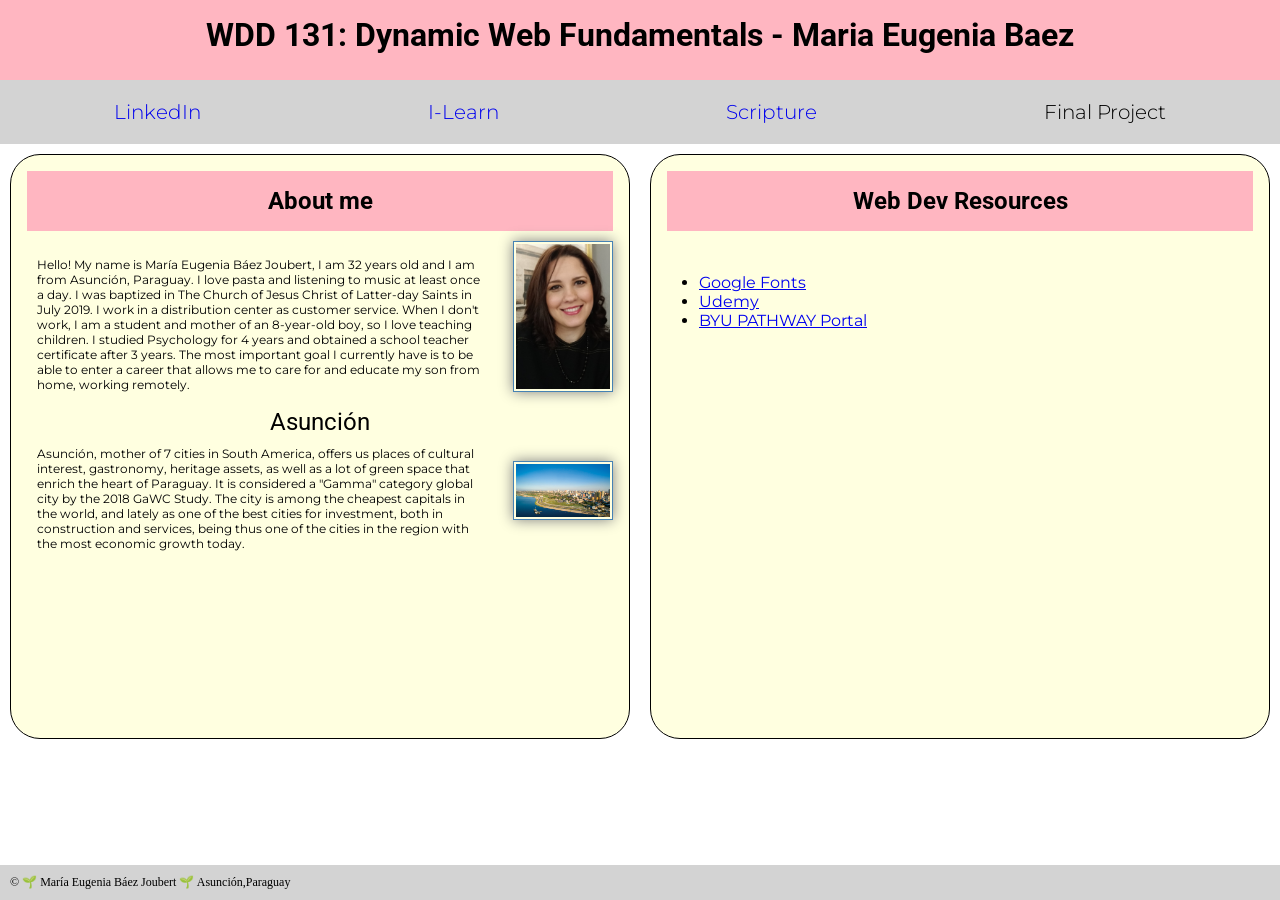
==== index.html @ d3637c9e "basic added" ====
<!doctype html>
<html lang="en-US">
  <head>
    <meta charset="utf-8">
    <meta name="viewport" content="width=device-width">
    <title>WDD 131 - Dynamic Web Fundamentals - Maria Eugenia Baez</title>
    <link rel="stylesheet" href="styles/base.css">
    <meta name="description" content="WDD 131. Dynamic Web Fundamentals.Maria Eugenia Baez index page">
    <meta name="author" content="María Eugenia Báez">
    <script defer="getdates.js"></script>
  </head>
  <body>
    <header>
        <h1>WDD 131: Dynamic Web Fundamentals - Maria Eugenia Baez</h1>
        <nav>
            <a href="https://www.linkedin.com/in/mar%C3%ADa-eugenia-b%C3%A1ez-joubert-3a83051a2/?trk=opento_sprofile_topcard">LinkedIn</a>
            <a href="https://byui.instructure.com/">I-Learn</a>
            <a href="https://www.churchofjesuschrist.org/study/scriptures/bofm/enos/1?lang=spa">Scripture</a>
            <a>Final Project</a>
        </nav>
    </header>
    <main>
        <div class="container">
            <section class="card">
                <h1>About me</h1>
                <div class="about">
                    <p>Hello! My name is María Eugenia Báez Joubert, I am 32 years old and I am from Asunción, Paraguay.
                    I love pasta and listening to music at least once a day.
                    I was baptized in The Church of Jesus Christ of Latter-day Saints in July 2019. I work in a distribution center as customer service.
                    When I don't work, I am a student and mother of an 8-year-old boy, so I love teaching children.
                    I studied Psychology for 4 years and obtained a school teacher certificate after 3 years. The most important goal I currently have is to be able to enter a career that allows me to care for and educate my son from home, working remotely.</p>
                    <img class="aboutimage" src="images/profile.jpeg" alt="Hello, my name is Maria Eugenia" width="200"> 
                </div>   
                <h2>Asunción</h2>
                <div class="country">
                    <p>Asunción, mother of 7 cities in South America, offers us places of cultural interest, gastronomy, heritage assets, as well as a lot of green space that enrich the heart of Paraguay. It is considered a "Gamma" category global city by the 2018 GaWC Study. The city is among the cheapest capitals in the world, and lately as one of the best cities for investment, both in construction and services, being thus one of the cities in the region with the most economic growth today.</p>
                    <img class="countryimage" src="images/Asuncion.jpg" alt="Asunción landscape">
                </div>
            </section>
           
            <section class="card2">
                <h1>Web Dev Resources</h1>
                <ul class="resources">
                    <li><a href="https://fonts.google.com/" target="_blank">Google Fonts</a></li>
                    <li><a href="https://www.udemy.com/?utm_source=adwords&utm_medium=udemyads&utm_campaign=Branded-Topic_la.ES_cc.LATAM&campaigntype=Search&portfolio=BrandTopic&language=ES&product=Course&test=&audience=Keyword&topic=&priority=&utm_content=deal4584&utm_term=_._ag_122876139243_._ad_604231009895_._kw_cursos%20udemi_._de_c_._dm__._pl__._ti_kwd-981101928127_._li_1011782_._pd__._&matchtype=b&gad_source=1&gclid=Cj0KCQjwgL-3BhDnARIsAL6KZ69Gf1G2subRylRYyDjAL9Yqgz5Ic9U2nKDcVXAjUmNPHnoq2un6dIgaAiWtEALw_wcB" target="_blank">Udemy</a></li>
                    <li><a href="https://degreeportal.byupathway.org/?providerId=8389" target="_blank">BYU PATHWAY Portal</a></li>
                </ul>
            </section>
        </div>
    </main>
    <footer>
        <p>&copy; <span id="currentyear"></span> 🌱 María Eugenia Báez Joubert 🌱 Asunción,Paraguay</p>
        <p><span id="lastModified"></span></p>
    </footer>
  </body>
</html>
---- styles/base.css ----
@import url('https://fonts.googleapis.com/css2?family=Montserrat:ital,wght@0,100..900;1,100..900&family=Roboto:wght@100;300;400;500;700&display=swap');

* {
    margin: 0;
    padding: 0;
    box-sizing: border-box;
}

body {
    display: grid;
    height: 100vh;
    grid-template: auto 1fr auto / 300px 2fr;
}

header {
    background: lightpink;
    grid-column: 1 / 5;
}

header main footer {
    max-width: 1280px;
    margin: auto;
}

h1 {
    font-family: roboto;
    font-weight: Black 900;
    text-align: center;
    background-color: lightpink;
    margin-bottom: 10px;
    padding: 1rem;
}

h2 {
    font-family: roboto;
    font-weight: 400;
    text-align: center;
}

img {
    width: 150px;
    height: auto;
    border: 1px solid steelblue;
    padding: 2px;
    box-shadow: 0 0 13px gray;
}

p {
    margin: 0;
    padding: 10px;
    font-family: var(--paragraph-font);
    font-style: normal;
    font-weight: 400;
    font-size: 12px;
}

.container {
    display: flex;
    width: 100vw;
    font-family: montserrat;
    height: 60vh;  
    border-radius: 30px; 
}

.card img {
    width: 100px;
    float: right;
    margin: 0 0 1rem 1rem;
}

.card {
    display: flex;
    background-color: lightyellow;
    flex: 1;
    height: 65vh;
    flex-direction: column;
    border: 1px solid #000;
    border-radius: 30px;
    margin: 10px;
    padding: 1rem;
}


.card2 {
    display: flex;
    background-color: lightyellow;
    text-align: left;
    flex-direction: column;
    flex: 1;
    height: 65vh;
    border: 1px solid #000;
    border-radius: 30px;
    margin: 10px;
    padding: 1rem;
}

.resources {
    align-items: center;
    padding: 2rem;
}

.about {
    display: flex;
    align-items: center;
}

.country {
    display: flex;
    align-items: center;
}

.countryimage {
    width: 350px;
}

nav {
    display: flex;
    background: lightgray;
    text-decoration: none;
    justify-content: space-around;
    padding: 0;
    margin: 0;
}

nav a {
    display: flex;
    padding: 20px;
    font-family: montserrat;
    font-weight: 300;
    text-decoration: none;
    font-size: 20px;
    border-radius: 10px;
}

nav a:hover {
    background-color: #fcf7de;
    color: #484029;
}

footer {
    display: flex;
    background-color: lightgrey;
    align-items: center;
    position: absolute;
    bottom: 0;
    width: 100%;
}
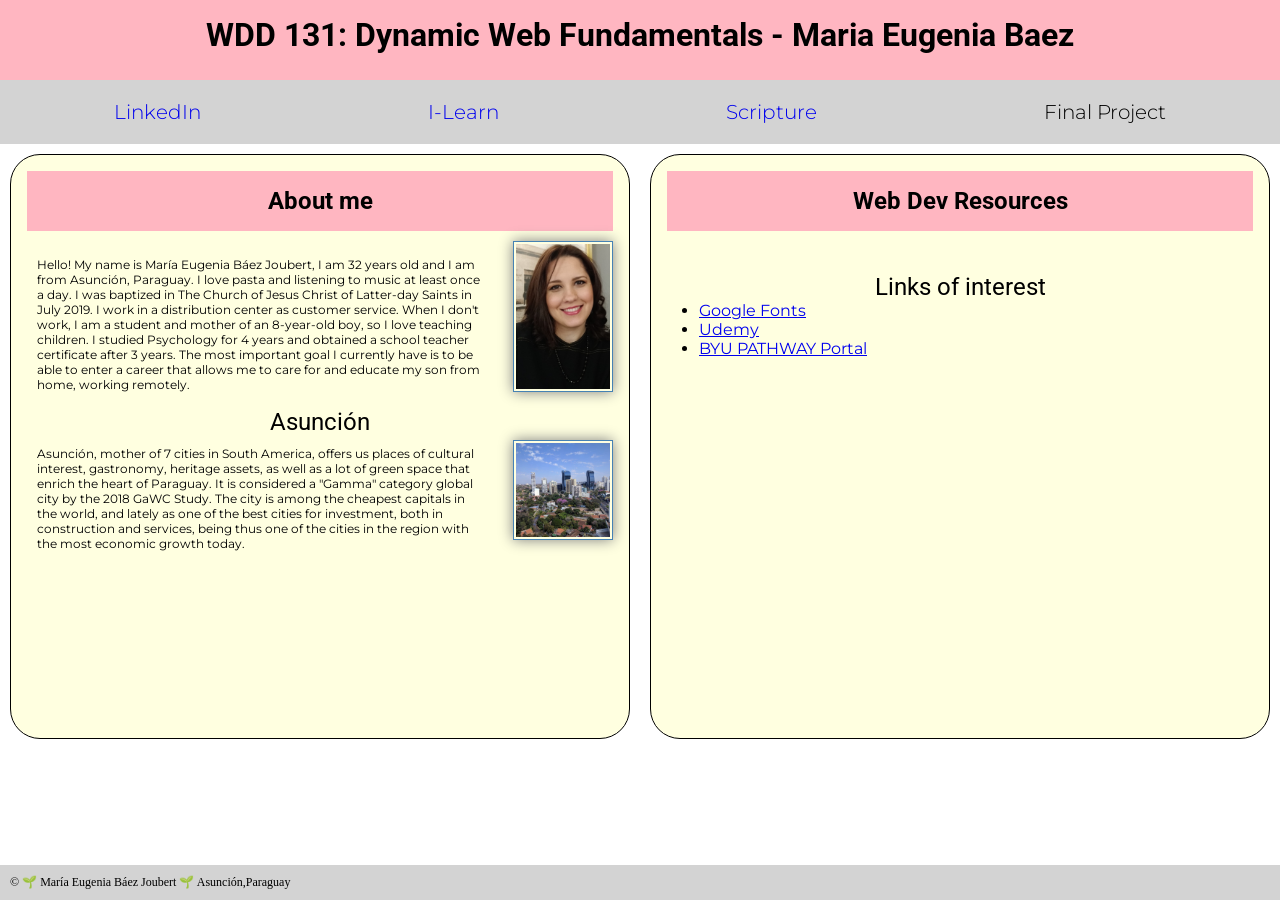
==== commit f06dc17e: "index added" ====
--- a/index.html
+++ b/index.html
@@ -7,13 +7,13 @@
     <link rel="stylesheet" href="styles/base.css">
     <meta name="description" content="WDD 131. Dynamic Web Fundamentals.Maria Eugenia Baez index page">
     <meta name="author" content="María Eugenia Báez">
-    <script defer="getdates.js"></script>
+    <script defer src="getdates.js"></script>
   </head>
   <body>
     <header>
         <h1>WDD 131: Dynamic Web Fundamentals - Maria Eugenia Baez</h1>
         <nav>
-            <a href="https://www.linkedin.com/in/mar%C3%ADa-eugenia-b%C3%A1ez-joubert-3a83051a2/?trk=opento_sprofile_topcard">LinkedIn</a>
+            <a href="https://www.linkedin.com/in/maría-eugenia-báez-joubert">LinkedIn</a>
             <a href="https://byui.instructure.com/">I-Learn</a>
             <a href="https://www.churchofjesuschrist.org/study/scriptures/bofm/enos/1?lang=spa">Scripture</a>
             <a>Final Project</a>
@@ -41,7 +41,8 @@
             <section class="card2">
                 <h1>Web Dev Resources</h1>
                 <ul class="resources">
-                    <li><a href="https://fonts.google.com/" target="_blank">Google Fonts</a></li>
+                    <h2>Links of interest</h2>
+                    <li><a href="https://www.fonts.google.com" target="_blank">Google Fonts</a></li>
                     <li><a href="https://www.udemy.com/?utm_source=adwords&utm_medium=udemyads&utm_campaign=Branded-Topic_la.ES_cc.LATAM&campaigntype=Search&portfolio=BrandTopic&language=ES&product=Course&test=&audience=Keyword&topic=&priority=&utm_content=deal4584&utm_term=_._ag_122876139243_._ad_604231009895_._kw_cursos%20udemi_._de_c_._dm__._pl__._ti_kwd-981101928127_._li_1011782_._pd__._&matchtype=b&gad_source=1&gclid=Cj0KCQjwgL-3BhDnARIsAL6KZ69Gf1G2subRylRYyDjAL9Yqgz5Ic9U2nKDcVXAjUmNPHnoq2un6dIgaAiWtEALw_wcB" target="_blank">Udemy</a></li>
                     <li><a href="https://degreeportal.byupathway.org/?providerId=8389" target="_blank">BYU PATHWAY Portal</a></li>
                 </ul>
--- a/styles/base.css
+++ b/styles/base.css
@@ -1,4 +1,4 @@
-@import url('https://fonts.googleapis.com/css2?family=Montserrat:ital,wght@0,100..900;1,100..900&family=Roboto:wght@100;300;400;500;700&display=swap');
+@import url('https://fonts.googleapis.com/css2?family=Montserrat:ital,wght@0,100..900;1,100..900&family=Roboto:wght@100;400&display=swap');
 
 * {
     margin: 0;
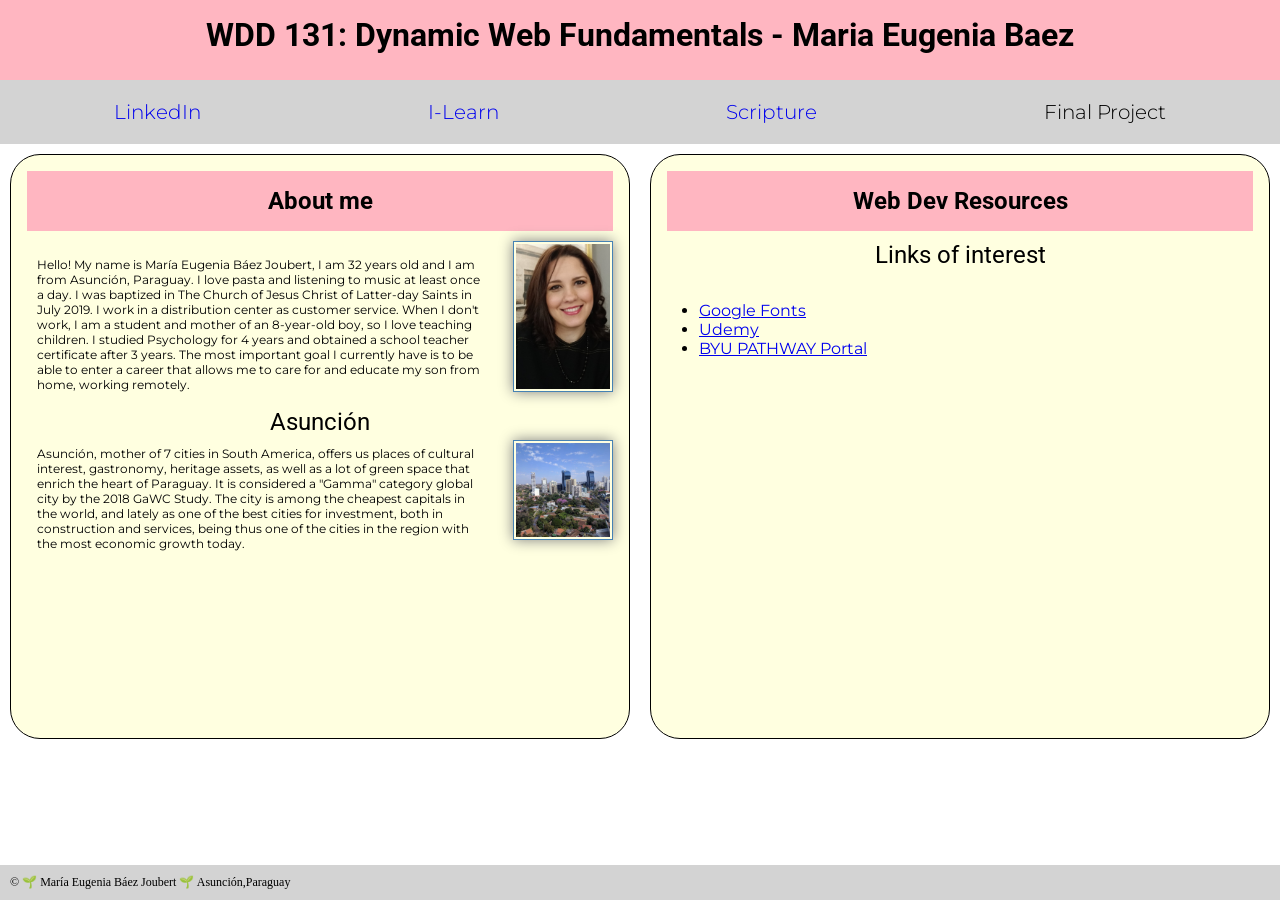
==== commit f1de8dd1: "index added" ====
--- a/index.html
+++ b/index.html
@@ -40,8 +40,8 @@
            
             <section class="card2">
                 <h1>Web Dev Resources</h1>
+                <h2>Links of interest</h2>
                 <ul class="resources">
-                    <h2>Links of interest</h2>
                     <li><a href="https://www.fonts.google.com" target="_blank">Google Fonts</a></li>
                     <li><a href="https://www.udemy.com/?utm_source=adwords&utm_medium=udemyads&utm_campaign=Branded-Topic_la.ES_cc.LATAM&campaigntype=Search&portfolio=BrandTopic&language=ES&product=Course&test=&audience=Keyword&topic=&priority=&utm_content=deal4584&utm_term=_._ag_122876139243_._ad_604231009895_._kw_cursos%20udemi_._de_c_._dm__._pl__._ti_kwd-981101928127_._li_1011782_._pd__._&matchtype=b&gad_source=1&gclid=Cj0KCQjwgL-3BhDnARIsAL6KZ69Gf1G2subRylRYyDjAL9Yqgz5Ic9U2nKDcVXAjUmNPHnoq2un6dIgaAiWtEALw_wcB" target="_blank">Udemy</a></li>
                     <li><a href="https://degreeportal.byupathway.org/?providerId=8389" target="_blank">BYU PATHWAY Portal</a></li>
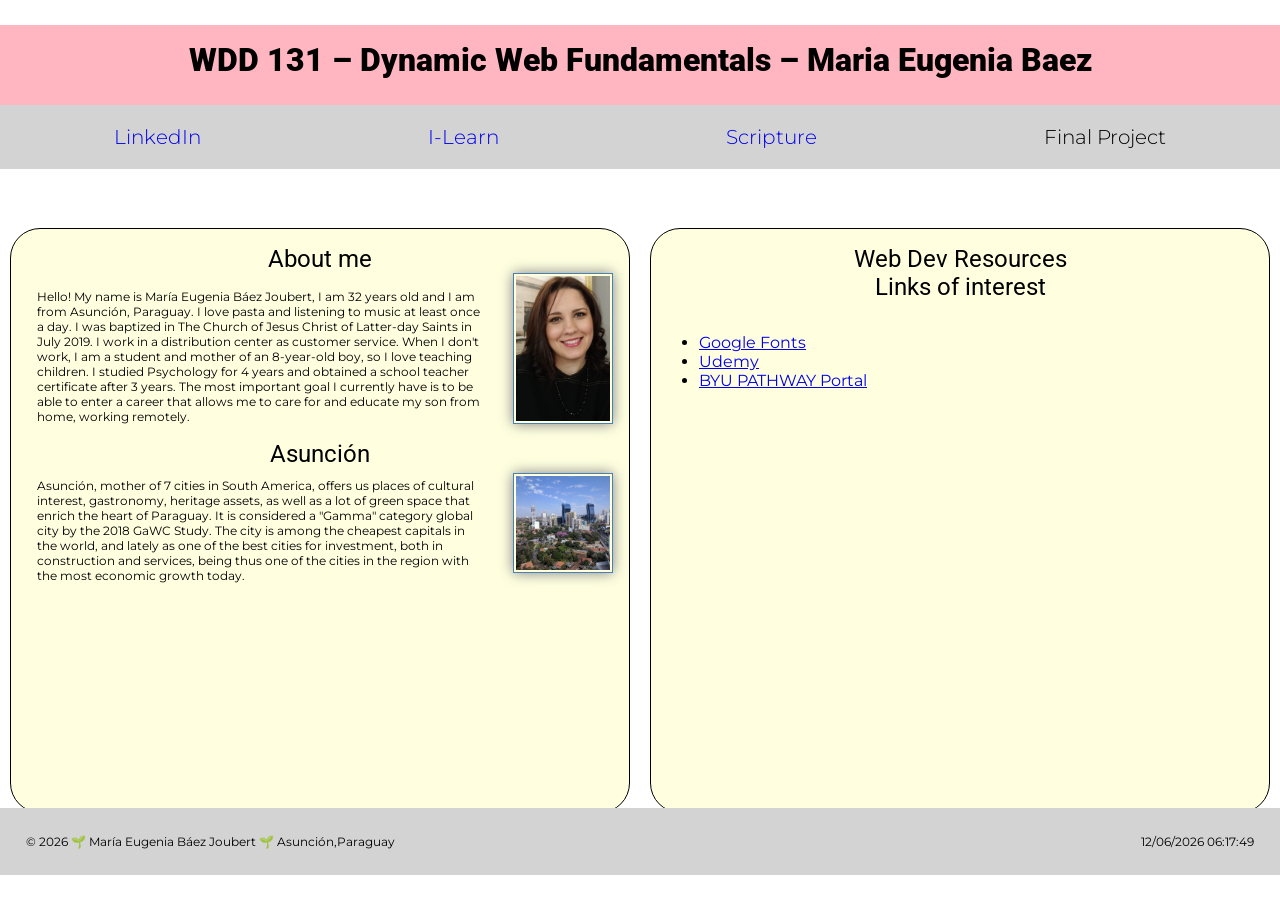
==== commit 7b5f7033: "index added" ====
--- a/index.html
+++ b/index.html
@@ -5,13 +5,13 @@
     <meta name="viewport" content="width=device-width">
     <title>WDD 131 - Dynamic Web Fundamentals - Maria Eugenia Baez</title>
     <link rel="stylesheet" href="styles/base.css">
-    <meta name="description" content="WDD 131. Dynamic Web Fundamentals.Maria Eugenia Baez index page">
+    <meta name="description" content="This is the index page for WDD 131 – Dynamic Web Fundamentals, created by Maria Eugenia Baez. Learn more about her background, interests, and city of origin.">
     <meta name="author" content="María Eugenia Báez">
-    <script defer src="getdates.js"></script>
+    <script defer src="scripts/getdates.js"></script>
   </head>
   <body>
     <header>
-        <h1>WDD 131: Dynamic Web Fundamentals - Maria Eugenia Baez</h1>
+        <h1><span id="course-title">WDD 131 – Dynamic Web Fundamentals</span> – Maria Eugenia Baez</h1>
         <nav>
             <a href="https://www.linkedin.com/in/maría-eugenia-báez-joubert">LinkedIn</a>
             <a href="https://byui.instructure.com/">I-Learn</a>
@@ -22,7 +22,7 @@
     <main>
         <div class="container">
             <section class="card">
-                <h1>About me</h1>
+                <h2>About me</h2>
                 <div class="about">
                     <p>Hello! My name is María Eugenia Báez Joubert, I am 32 years old and I am from Asunción, Paraguay.
                     I love pasta and listening to music at least once a day.
@@ -39,7 +39,7 @@
             </section>
            
             <section class="card2">
-                <h1>Web Dev Resources</h1>
+                <h2>Web Dev Resources</h2>
                 <h2>Links of interest</h2>
                 <ul class="resources">
                     <li><a href="https://www.fonts.google.com" target="_blank">Google Fonts</a></li>
--- a/styles/base.css
+++ b/styles/base.css
@@ -1,4 +1,12 @@
 @import url('https://fonts.googleapis.com/css2?family=Montserrat:ital,wght@0,100..900;1,100..900&family=Roboto:wght@100;400&display=swap');
+
+:root {
+    --main-bg: lightyellow;
+    --header-bg: lightpink;
+    --nav-bg: lightgray;
+    --font-main: 'Montserrat', sans-serif;
+    --font-title: 'Roboto', sans-serif;
+}
 
 * {
     margin: 0;
@@ -7,32 +15,33 @@
 }
 
 body {
-    display: grid;
-    height: 100vh;
-    grid-template: auto 1fr auto / 300px 2fr;
+    display: flex;
+    flex-direction: column;
+    min-height: 100vh;
+    font-family: var(--font-main);
+}
+
+header, main, footer {
+    max-width: 1280px;
+    margin: auto;
+    width: 100%;
 }
 
 header {
-    background: lightpink;
-    grid-column: 1 / 5;
-}
-
-header main footer {
-    max-width: 1280px;
-    margin: auto;
+    background: var(--header-bg);
 }
 
 h1 {
-    font-family: roboto;
-    font-weight: Black 900;
+    font-family: var(--font-title);
+    font-weight: 900;
     text-align: center;
-    background-color: lightpink;
+    background-color: var(--header-bg);
     margin-bottom: 10px;
     padding: 1rem;
 }
 
 h2 {
-    font-family: roboto;
+    font-family: var(--font-title);
     font-weight: 400;
     text-align: center;
 }
@@ -48,7 +57,7 @@
 p {
     margin: 0;
     padding: 10px;
-    font-family: var(--paragraph-font);
+    font-family: var(--font-main);
     font-style: normal;
     font-weight: 400;
     font-size: 12px;
@@ -56,8 +65,8 @@
 
 .container {
     display: flex;
-    width: 100vw;
-    font-family: montserrat;
+    width: 100%;
+    font-family: var(--font-main);
     height: 60vh;  
     border-radius: 30px; 
 }
@@ -70,7 +79,7 @@
 
 .card {
     display: flex;
-    background-color: lightyellow;
+    background-color: var(--main-bg);
     flex: 1;
     height: 65vh;
     flex-direction: column;
@@ -80,10 +89,9 @@
     padding: 1rem;
 }
 
-
 .card2 {
     display: flex;
-    background-color: lightyellow;
+    background-color: var(--main-bg);
     text-align: left;
     flex-direction: column;
     flex: 1;
@@ -115,8 +123,7 @@
 
 nav {
     display: flex;
-    background: lightgray;
-    text-decoration: none;
+    background: var(--nav-bg);
     justify-content: space-around;
     padding: 0;
     margin: 0;
@@ -125,7 +132,7 @@
 nav a {
     display: flex;
     padding: 20px;
-    font-family: montserrat;
+    font-family: var(--font-main);
     font-weight: 300;
     text-decoration: none;
     font-size: 20px;
@@ -141,8 +148,9 @@
     display: flex;
     background-color: lightgrey;
     align-items: center;
-    position: absolute;
-    bottom: 0;
+    justify-content: space-between;
+    padding: 1rem;
     width: 100%;
-}
-
+    margin-top: auto;
+    position: relative;
+}
